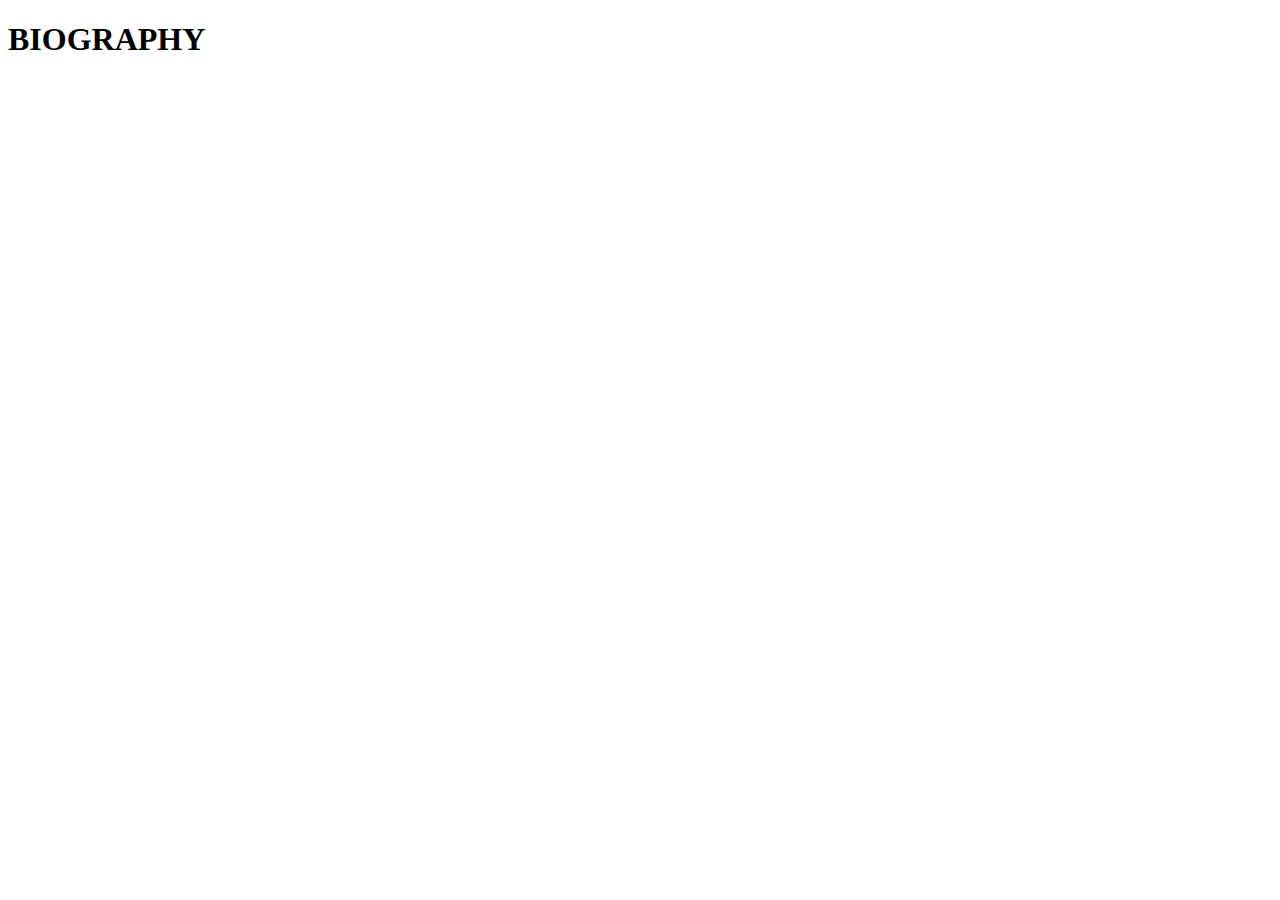
==== Websites idk whatever/I am a goat/Pages/contact.html @ 66210e08 "Add files via upload" ====
<!DOCTYPE html> 
<!-- declare it as a html file -->
<html>
<head>
	<title>
		G.O.A.T.S
	</title>
	<link rel="stylesheet" type="text/css" href="style.css">
	<link rel="preconnect" href="https://fonts.googleapis.com">
	<link rel="preconnect" href="https://fonts.gstatic.com" crossorigin>
	<link href="https://fonts.googleapis.com/css2?family=Bebas+Neue&display=swap" rel="stylesheet">
</head>
<body>
	<h1>BIOGRAPHY</h1>
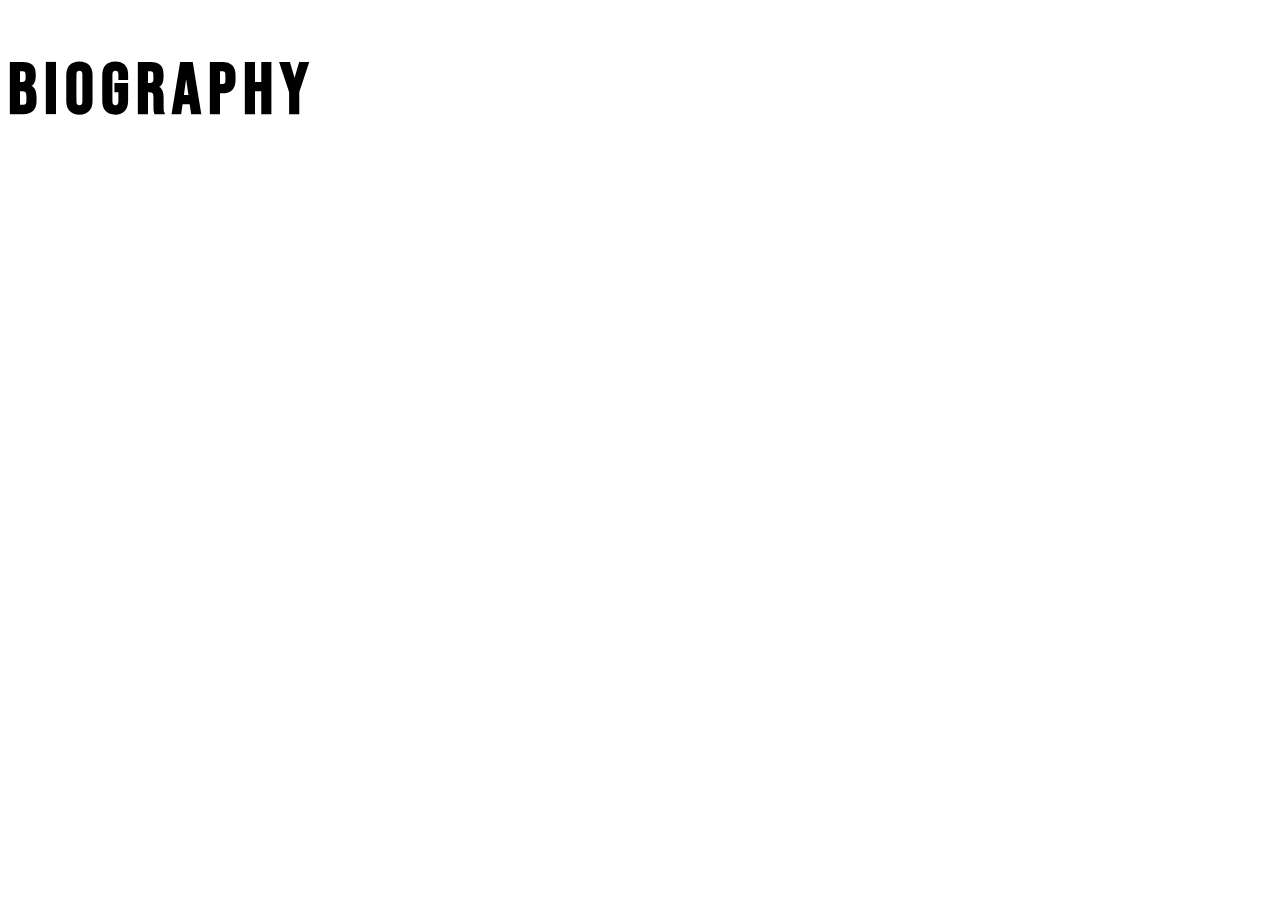
==== commit fcea34f6: "Add files via upload" ====
--- a/Websites idk whatever/I am a goat/Pages/contact.html
+++ b/Websites idk whatever/I am a goat/Pages/contact.html
@@ -5,7 +5,7 @@
 	<title>
 		G.O.A.T.S
 	</title>
-	<link rel="stylesheet" type="text/css" href="style.css">
+	<link rel="stylesheet" type="text/css" href="bio.css">
 	<link rel="preconnect" href="https://fonts.googleapis.com">
 	<link rel="preconnect" href="https://fonts.gstatic.com" crossorigin>
 	<link href="https://fonts.googleapis.com/css2?family=Bebas+Neue&display=swap" rel="stylesheet">
--- a/Websites idk whatever/I am a goat/Pages/bio.css
+++ b/Websites idk whatever/I am a goat/Pages/bio.css
@@ -0,0 +1,13 @@
+body{
+	background-color: white;
+	color: white;
+	font-family: 'Bebas Neue', cursive;
+	letter-spacing: 7px;
+}
+
+h1{ 
+	font-size:72px;
+	color: black;
+	background-color: white;
+	font-family: 'Bebas Neue', cursive;
+}